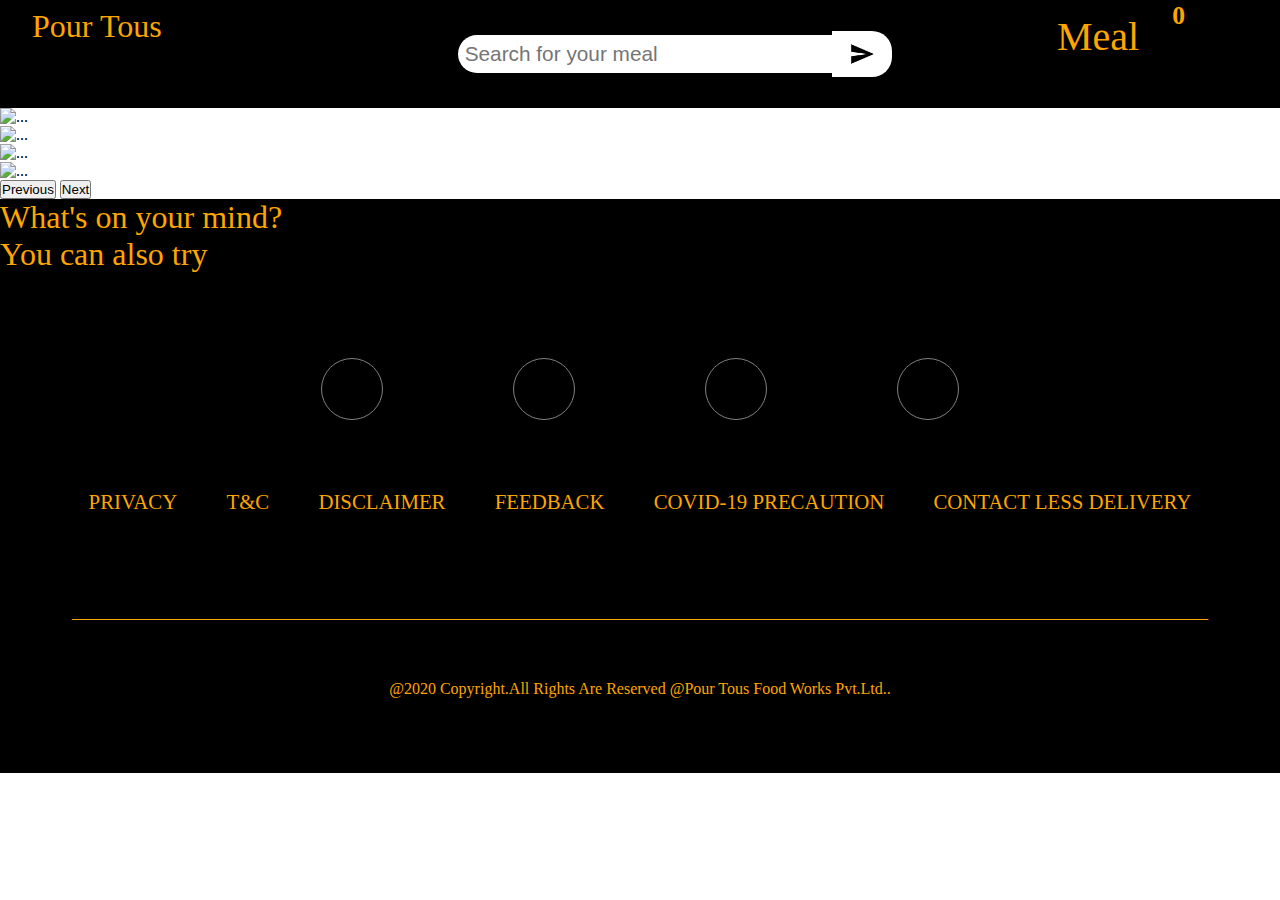
==== index.html @ 8576d662 "first commit" ====
<!DOCTYPE html>
<html lang="en">

<head>
    <meta charset="UTF-8">
    <meta name="viewport" content="width=device-width, initial-scale=1.0">
    <title>Meal-App</title>

    <Link rel="stylesheet" href="./style/index.css">
    </Link>

     <!-- bootstrap cdn -->
        <link href="https://cdn.jsdelivr.net/npm/bootstrap@5.3.2/dist/css/bootstrap.min.css" rel="stylesheet" integrity="sha384-T3c6CoIi6uLrA9TneNEoa7RxnatzjcDSCmG1MXxSR1GAsXEV/Dwwykc2MPK8M2HN" crossorigin="anonymous">
   
      
    <script src="https://kit.fontawesome.com/776f38ba77.js" crossorigin="anonymous"></script>
     <!-- jquery cdns -->
     <!-- <link rel="stylesheet" href="https://cdnjs.cloudflare.com/ajax/libs/OwlCarousel2/2.3.4/assets/owl.carousel.min.css" integrity="sha512-tS3S5qG0BlhnQROyJXvNjeEM4UpMXHrQfTGmbQ1gKmelCxlSEBUaxhRBj/EFTzpbP4RVSrpEikbmdJobCvhE3g==" crossorigin="anonymous" referrerpolicy="no-referrer" /> -->
     <!-- <link rel="stylesheet" href="https://cdnjs.cloudflare.com/ajax/libs/OwlCarousel2/2.3.4/assets/owl.theme.default.css" integrity="sha512-OTcub78R3msOCtY3Tc6FzeDJ8N9qvQn1Ph49ou13xgA9VsH9+LRxoFU6EqLhW4+PKRfU+/HReXmSZXHEkpYoOA==" crossorigin="anonymous" referrerpolicy="no-referrer" /> -->

     <link rel="stylesheet" href="https://cdnjs.cloudflare.com/ajax/libs/OwlCarousel2/2.3.4/assets/owl.carousel.min.css" integrity="sha512-tS3S5qG0BlhnQROyJXvNjeEM4UpMXHrQfTGmbQ1gKmelCxlSEBUaxhRBj/EFTzpbP4RVSrpEikbmdJobCvhE3g==" crossorigin="anonymous" referrerpolicy="no-referrer" />
     <link rel="stylesheet" href="https://cdnjs.cloudflare.com/ajax/libs/OwlCarousel2/2.3.4/assets/owl.theme.default.min.css" integrity="sha512-sMXtMNL1zRzolHYKEujM2AqCLUR9F2C4/05cdbxjjLSRvMQIciEPCQZo++nk7go3BtSuK9kfa/s+a4f4i5pLkw==" crossorigin="anonymous" referrerpolicy="no-referrer" />
     
    
    </head>

<body>
    
    <nav>
        <div class="nav-container">

            <div class="nav-left">
                <div class="nav-logo">
                   <a href="index.html"><i class="fa-solid fa-utensils"></i></a> 
                    <span>Pour Tous</span>
                </div>
            </div>
           

            <div class="nav-right">

                <div class="nav-input-container">
                    <input id="InputValue" type="text" placeholder="Search for your meal">
                   <button onclick="handleScearch()"><img src="[data-uri]"
                    height="30" width="30"/></button> 
                </div>
                
                <div class="nav-meal">
                <a href="./meal.html">Meal</a>
                </div>

                <div class="like-button">
                  <a href="./favourite.html" > <i class="fa-sharp fa-solid fa-heart"></i>
                    <span id="like-conunt">0</span></a>
                </div>
                
            </div>

        </div>
    
    </nav>

    <main>
    <div class="scrollbar-div">
        <div id="carouselExampleInterval" class="carousel slide" data-bs-ride="carousel">
            <div class="carousel-inner">
              <div class="carousel-item active" data-bs-interval="1000">
               <img style="object-fit: cover;height:500px;" src="https://redcliffelabs.com/myhealth/wp-content/uploads/2022/03/90.jpg" class="d-block w-100" alt="...">
                
              </div>
              <div class="carousel-item" data-bs-interval="1000">
             <img style="object-fit: cover;height:500px;" src="https://img.freepik.com/free-photo/vegetable-salad-with-dough-rounds_140725-2233.jpg?w=996&t=st=1694795924~exp=1694796524~hmac=44ed8d093f3c0f71ac51bbe345d837d291cd2d82dc2157c87316b6a7c39158df" class="d-block w-100" alt="...">
               
              </div>
              <div class="carousel-item"  data-bs-interval="1000">
                <img style="object-fit: cover;height:500px;" src="https://oregoncapitalchronicle.com/wp-content/uploads/2023/04/Alcohol-cocktail-Getty.jpg" class="d-block w-100" alt="...">
            </div>
            <div class="carousel-item"  data-bs-interval="1000" >
                <img style="object-fit: cover;height:500px;" src="https://img.freepik.com/premium-photo/photorealistic-delicious-braised-chicken-grill_351245-2191.jpg?w=2000" class="d-block w-100" alt="...">
            </div>
            </div>
            <button class="carousel-control-prev" type="button" data-bs-target="#carouselExampleInterval" data-bs-slide="prev">
              <span class="carousel-control-prev-icon" aria-hidden="true"></span>
              <span class="visually-hidden">Previous</span>
            </button>
            <button class="carousel-control-next" type="button" data-bs-target="#carouselExampleInterval" data-bs-slide="next">
              <span class="carousel-control-next-icon" aria-hidden="true"></span>
              <span class="visually-hidden">Next</span>
            </button>
          </div>    
    </div>   

    <!-- category section -->
    
    <div class="container-fluid py-1" style="background-color:black;">
         <h3 class="py-1" style="color:orange; font-size:2rem;font-weight:300;">What's on your mind?</h3>
        <div id="category" class="owl-carousel owl-theme">
       
        <!-- data is fetched from index.js -->

    </div>
<!-- for showing common data to Deliver Restaurants in India-->
    <div class="container-fluid py-1" style="background-color:black">
        <h3 class="py-1" style="color:orange; font-size:2rem;font-weight:300;">You can also try</h3>
        <div id="display_common_food">
         <!-- data is fetched from index.js -->

   </div>


</div>
    </main>

    <fotter>

     <div class="fotter-div">
      
      <div class="soical-icons-div">

        <div class="soical-icons">
            <i class="fa-brands fa-facebook-f"></i>
        </div>

        <div class="soical-icons">
            <i class="fa-brands fa-instagram"></i>
        </div>

        <div class="soical-icons">
            <i class="fa-brands fa-linkedin-in"></i>
        </div>

        <div class="soical-icons">
            <i class="fa-brands fa-youtube"></i>
        </div>

       </div>

     <div class="fotter-options">
      <span>PRIVACY</span>
      <span>T&C</span>
      <span>DISCLAIMER</span>
      <span>FEEDBACK</span>
      <span>COVID-19 PRECAUTION</span>
      <span>CONTACT LESS DELIVERY</span>
      </div>
     <div class="fotter-copyrighgt">
    <div class="fotter-copyrighgt-span">
        <span>______________________________________________________________________________________________________________________________________________</span>
    </div>
        <br>
        <div class="fotter-copyrighgt-span">
        <span>@2020 Copyright.All Rights Are Reserved @Pour Tous Food Works Pvt.Ltd.. </span>

        </div>
      

     </div>
    </fotter>

<!-- bootstrap cdn -->
<script src="https://cdn.jsdelivr.net/npm/bootstrap@5.3.2/dist/js/bootstrap.bundle.min.js" integrity="sha384-C6RzsynM9kWDrMNeT87bh95OGNyZPhcTNXj1NW7RuBCsyN/o0jlpcV8Qyq46cDfL" crossorigin="anonymous"></script>
<script src="https://cdn.jsdelivr.net/npm/@popperjs/core@2.11.8/dist/umd/popper.min.js" integrity="sha384-I7E8VVD/ismYTF4hNIPjVp/Zjvgyol6VFvRkX/vR+Vc4jQkC+hVqc2pM8ODewa9r" crossorigin="anonymous"></script>
<script src="https://cdn.jsdelivr.net/npm/bootstrap@5.3.2/dist/js/bootstrap.min.js" integrity="sha384-BBtl+eGJRgqQAUMxJ7pMwbEyER4l1g+O15P+16Ep7Q9Q+zqX6gSbd85u4mG4QzX+" crossorigin="anonymous"></script>


<!-- this script is for js -->

<script src="./js/index.js"></script>
<!-- jquery cdns -->
<script src="https://cdnjs.cloudflare.com/ajax/libs/jquery/3.7.1/jquery.min.js" integrity="sha512-v2CJ7UaYy4JwqLDIrZUI/4hqeoQieOmAZNXBeQyjo21dadnwR+8ZaIJVT8EE2iyI61OV8e6M8PP2/4hpQINQ/g==" crossorigin="anonymous" referrerpolicy="no-referrer"></script>
<script src="https://cdnjs.cloudflare.com/ajax/libs/OwlCarousel2/2.3.4/owl.carousel.min.js" integrity="sha512-bPs7Ae6pVvhOSiIcyUClR7/q2OAsRiovw4vAkX+zJbw3ShAeeqezq50RIIcIURq7Oa20rW2n2q+fyXBNcU9lrw==" crossorigin="anonymous" referrerpolicy="no-referrer"></script>

<script src="./js/owl.js"></script>

</body>

</html>


<!-- 
echo "# MealApp" >> README.md
git init
git add README.md
git commit -m "first commit"
git branch -M main
git remote add origin https://github.com/Mansi523/MealApp.git
git push -u origin main -->
---- style/index.css ----
*{
   margin:0;
   padding:0;   
}
body{
    height:100vh;
}
nav{
 
    display:flex;
    flex-direction:row;  
    width:100%;  
    height:12vh;
    /* margin-top:-8px; */
    background-color:black;
   
}

.nav-container{
    display:flex;
    flex-direction:row;
    justify-content:space-between;
    width:100%;
    /* position:fixed; */
}
.nav-logo i{
   margin:6px;
    color:orange;
    font-size:40px;
    padding:10px;
}
.nav-logo span{
    font-size:2rem;
    color:orange;
}

.nav-right{
    width:70%;
    display:flex;
    justify-content:space-around;
}
.nav-input-container{
    display:flex;
    justify-content:center;
    align-items:center;
    color:orange;
}

.nav-input-container input{
    padding:7px;
    width:360px;
    border:none;
    border-radius:20px 0px 0px 20px;
    align-items: center;
    font-size:1.3rem;
    color:orange;
}

.nav-input-container input:hover{
    box-shadow: 0 0 10px inset orange;
}
 
.nav-input-container input:focus{
    outline:none;
}
.nav-input-container button{
    background-color:white;
     height:46px;
     width:60px;
     padding:8px;
     color:orange;
     margin-right:10px;
     border:none;
     outline:none;
     border-radius:0px 20px 20px 0px;
}

.nav-meal{
    position: relative;
}
.nav-meal a{
    color:orange;
   font-size:2.5rem;
   text-decoration:none;
   padding:8px;
   position: absolute;
   top:5px;
  
}


.like-button i{
    color:orangered;
    font-size:50px;
    padding:5px;
    margin-top:10px;
    position:relative;
}

.like-button span{
   position:absolute;
   color:orange;
   font-size:1.6rem;
   top:1px;
   right:95px;
   z-index:1;
   font-weight:700;
}

.slider-container {
    overflow: hidden;
    width: 100%;
    position: relative;
}

.slider {
    display: flex;
    transition: transform 0.5s ease-in-out;
}

.slider img {
    width: 100%;
    height: auto;
}

.prev-button,
.next-button {
    background-color: #007bff;
    color: #fff;
    padding: 10px 20px;
    border: none;
    cursor: pointer;
}

.prev-button {
    position: absolute;
    left: 10px;
}

.next-button {
    position: absolute;
    right: 10px;
}

.main-div{
    width:100%;
    /* height:600px; */
    margin-top:-5px;
}

.fotter-div{
    /* background-image:url("https://www.google.com/url?sa=i&url=https%3A%2F%2Fin.pinterest.com%2Fpin%2Fcartoon-black-food-poster-background--712131759821730202%2F&psig=AOvVaw39cHAFquLs-Hmtd_kjeXSC&ust=1694613718606000&source=images&cd=vfe&opi=89978449&ved=0CBAQjRxqFwoTCMixk-_FpoEDFQAAAAAdAAAAABAZ"); */
    height:500px;
    width:100%;
    background-color:black;
    display:flex;
    flex-direction:column;
    justify-content:center;
    align-items:center;
    
}
.soical-icons-div{
 display:flex;
 flex-direction:row; 
 justify-content:space-around;
 /* border:1px solid red; */
 width:60%;
 margin-top:50px;
 margin-bottom:70px;
 cursor:pointer;
}
.soical-icons{
    border:1px solid grey;
    height:60px;
    width:60px;
    display:flex;
    flex-direction:row;
    border-radius:50%; 
}
.soical-icons:hover{
    box-shadow: 5px 5px 10px orange;
}
.soical-icons i{
    color:orange;
    margin:auto;
}
.fotter-options{
    color:orange;
    display:flex;
    justify-content:space-around;
    width:90%;
    font-size:1.3rem;
    margin-bottom:90px;
}

.fotter-copyrighgt-span{
    margin-bottom:40px;
    color:orange;
    display:flex;
    flex-direction:column;
    justify-content:center;
    align-items:center;
}
#category{
    display:flex;
    justify-content:space-between;
    align-items:center;
}
.item{
    height:200px;
    width:200px;
    border-radius:50%;

}
.item img{
    height:100%;
    width:100%;
}


#display_common_food{
    display:flex;
    justify-content:space-between;
    align-items:center;
    flex-wrap:wrap;
}
.container-main-meals{
    height:400px;
    width:350px;
    /* border:2px solid white;*/
    margin:20px;
    border-radius:30px;
    background-color:orange;
    position:relative;
    transition: transform 0.3s ease, box-shadow 0.3s ease; /* Add transitions for smooth effect */
    cursor: pointer;
}
.container-main-meals:hover{
    transform: scale(0.9); /* Zoom out to 90% of the original size */
  box-shadow: 0 0 20px black;
}
.container-main-meals img{
    height:300px;
    width:355px;
    padding:20px;
    border-radius:10%;
    transition: all 0.5s ease;
    
}
.container-main-meals-all{
    height:80px;
    width:100%;
    display:flex;
    justify-content:space-around;
}
.container-meals-left{
    width:80%;
    margin-left:40px;
    color:white;
    font-size:1rem;
    font-weight:500;
}

.container-meals-right{
    width:50%;
    margin-left:150px;
    /* margin-top:20px; */
    display:flex;
    flex-direction:column;
    margin-top:-20px;
    color:white;
    font-weight:5rem;
}
.container-meals-right i{
    font-size:40px;
    color:orangered;
}
.container-meals-right span{
    font-size:1.3rem;
    color:white;
}
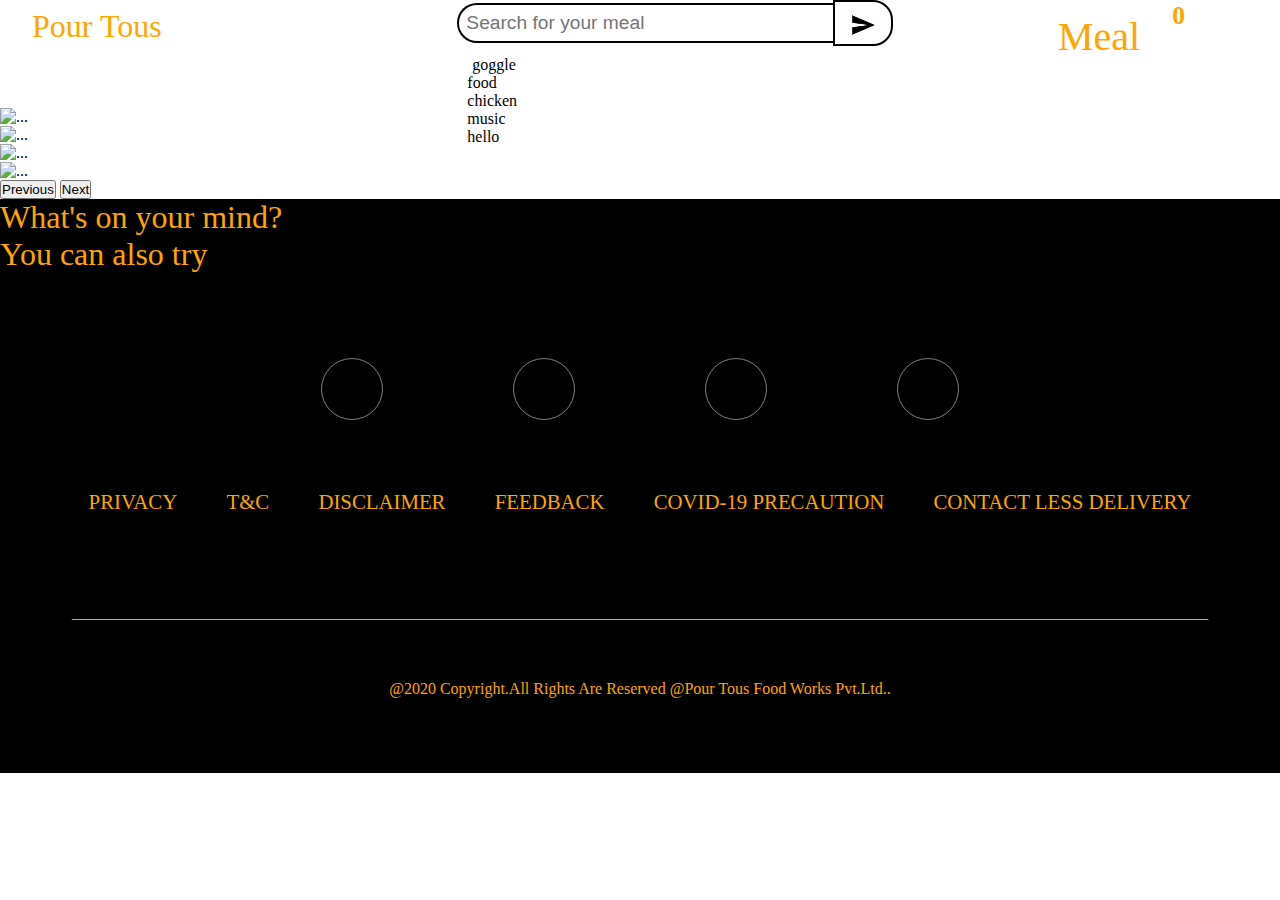
==== commit 9c108314: "added js file" ====
--- a/index.html
+++ b/index.html
@@ -22,7 +22,7 @@
      <link rel="stylesheet" href="https://cdnjs.cloudflare.com/ajax/libs/OwlCarousel2/2.3.4/assets/owl.theme.default.min.css" integrity="sha512-sMXtMNL1zRzolHYKEujM2AqCLUR9F2C4/05cdbxjjLSRvMQIciEPCQZo++nk7go3BtSuK9kfa/s+a4f4i5pLkw==" crossorigin="anonymous" referrerpolicy="no-referrer" />
      
     
-    </head>
+</head>
 
 <body>
     
@@ -38,12 +38,23 @@
            
 
             <div class="nav-right">
-
+                 <div class="parent-div-input mt-3">
                 <div class="nav-input-container">
                     <input id="InputValue" type="text" placeholder="Search for your meal">
                    <button onclick="handleScearch()"><img src="[data-uri]"
                     height="30" width="30"/></button> 
                 </div>
+                <div id="suggestion">
+                    <ul>
+                        <li><i class="fa-regular fa-clock"></i><span>goggle</span></li>
+                        <li>food</li>
+                        <li>chicken</li>
+                        <li>music</li>
+                        <li>hello</li>
+                    </ul>
+                </div>
+                
+            </div>
                 
                 <div class="nav-meal">
                 <a href="./meal.html">Meal</a>
@@ -61,8 +72,8 @@
     </nav>
 
     <main>
-    <div class="scrollbar-div">
-        <div id="carouselExampleInterval" class="carousel slide" data-bs-ride="carousel">
+    <div class="scrollbar-div" style="z-index:-1;">
+        <div style="z-index:-1" id="carouselExampleInterval" class="carousel slide" data-bs-ride="carousel">
             <div class="carousel-inner">
               <div class="carousel-item active" data-bs-interval="1000">
                <img style="object-fit: cover;height:500px;" src="https://redcliffelabs.com/myhealth/wp-content/uploads/2022/03/90.jpg" class="d-block w-100" alt="...">
--- a/style/index.css
+++ b/style/index.css
@@ -12,7 +12,7 @@
     width:100%;  
     height:12vh;
     /* margin-top:-8px; */
-    background-color:black;
+    background-color:white;
    
 }
 
@@ -52,8 +52,10 @@
     border:none;
     border-radius:20px 0px 0px 20px;
     align-items: center;
-    font-size:1.3rem;
-    color:orange;
+    font-size:1.2rem;
+    color:orange;
+    border:2px solid black;
+    border-right:none;
 }
 
 .nav-input-container input:hover{
@@ -64,6 +66,7 @@
     outline:none;
 }
 .nav-input-container button{
+   
     background-color:white;
      height:46px;
      width:60px;
@@ -73,8 +76,27 @@
      border:none;
      outline:none;
      border-radius:0px 20px 20px 0px;
-}
-
+     border:2px solid black;
+}
+.parent-div-input{
+    position: relative;
+}
+#suggestion{
+  background-color:white;
+   z-index:99;
+   padding:10px;
+}
+#suggestion ul{
+    list-style-type:none;
+    padding:0;
+    margin:0;
+}
+#suggestion ul li{
+
+}
+#suggestion ul li span{
+    margin:0 5px 0 5px;
+}
 .nav-meal{
     position: relative;
 }
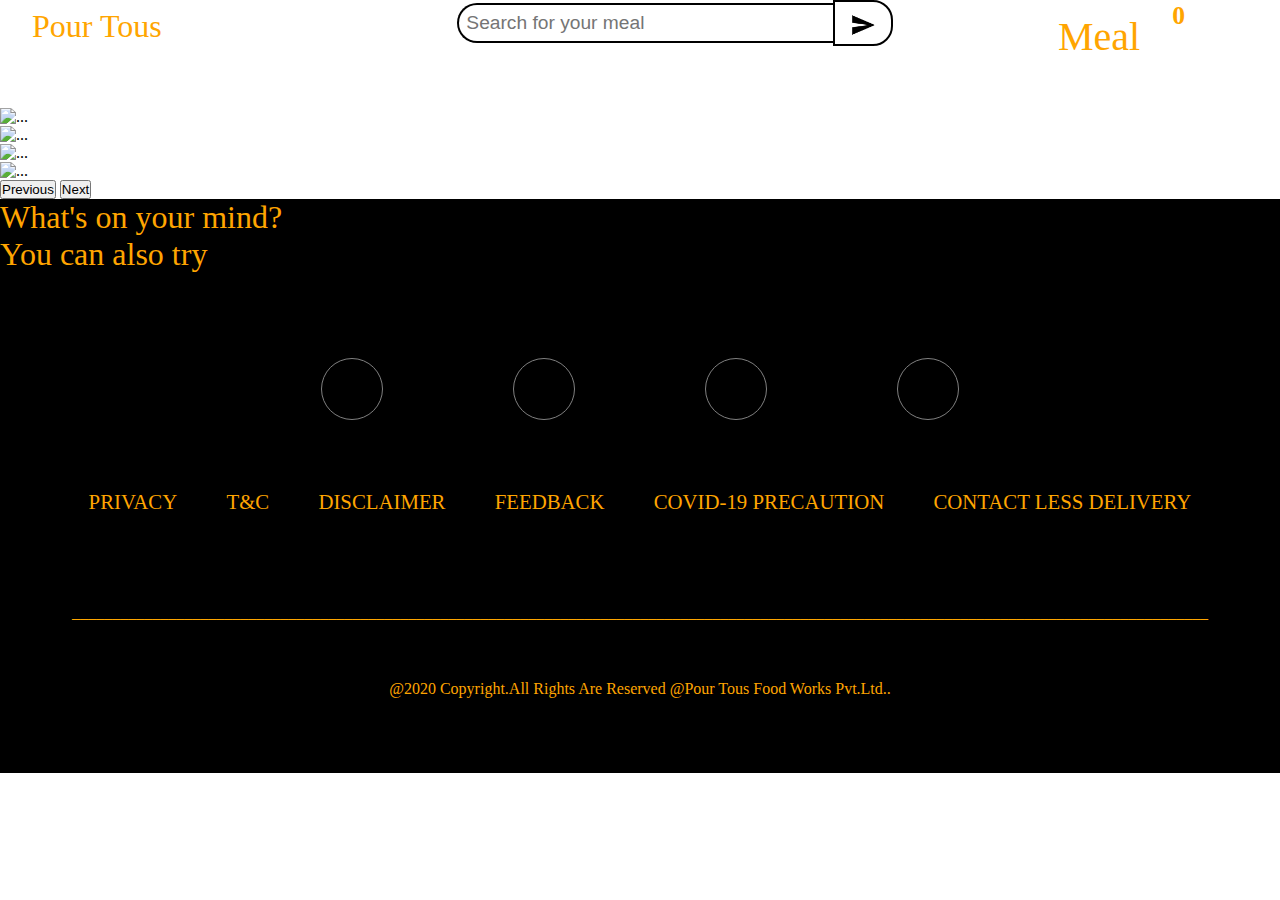
==== commit ef73003e: "added search bar features just like goggle" ====
--- a/index.html
+++ b/index.html
@@ -41,16 +41,12 @@
                  <div class="parent-div-input mt-3">
                 <div class="nav-input-container">
                     <input id="InputValue" type="text" placeholder="Search for your meal">
-                   <button onclick="handleScearch()"><img src="[data-uri]"
+                   <button id="btnsearch" onclick="handleScearch()"><img src="[data-uri]"
                     height="30" width="30"/></button> 
                 </div>
                 <div id="suggestion">
-                    <ul>
-                        <li><i class="fa-regular fa-clock"></i><span>goggle</span></li>
-                        <li>food</li>
-                        <li>chicken</li>
-                        <li>music</li>
-                        <li>hello</li>
+                    <ul id="display_suggestion">
+                                           <!-- data is fetched from index.js -->
                     </ul>
                 </div>
                 
--- a/style/index.css
+++ b/style/index.css
@@ -58,10 +58,10 @@
     border-right:none;
 }
 
-.nav-input-container input:hover{
+/* .nav-input-container input:hover{
     box-shadow: 0 0 10px inset orange;
 }
- 
+  */
 .nav-input-container input:focus{
     outline:none;
 }
@@ -85,6 +85,11 @@
   background-color:white;
    z-index:99;
    padding:10px;
+   border-radius:0 0 20px 20px;
+   width:420px;
+   display:none;
+   max-height:300px;
+   overflow:hidden;
 }
 #suggestion ul{
     list-style-type:none;
@@ -92,10 +97,14 @@
     margin:0;
 }
 #suggestion ul li{
+margin:0 5px 2px 5px;
+cursor:pointer;
 
 }
 #suggestion ul li span{
     margin:0 5px 0 5px;
+    padding:6px;
+    /* font-size:1rem; */
 }
 .nav-meal{
     position: relative;
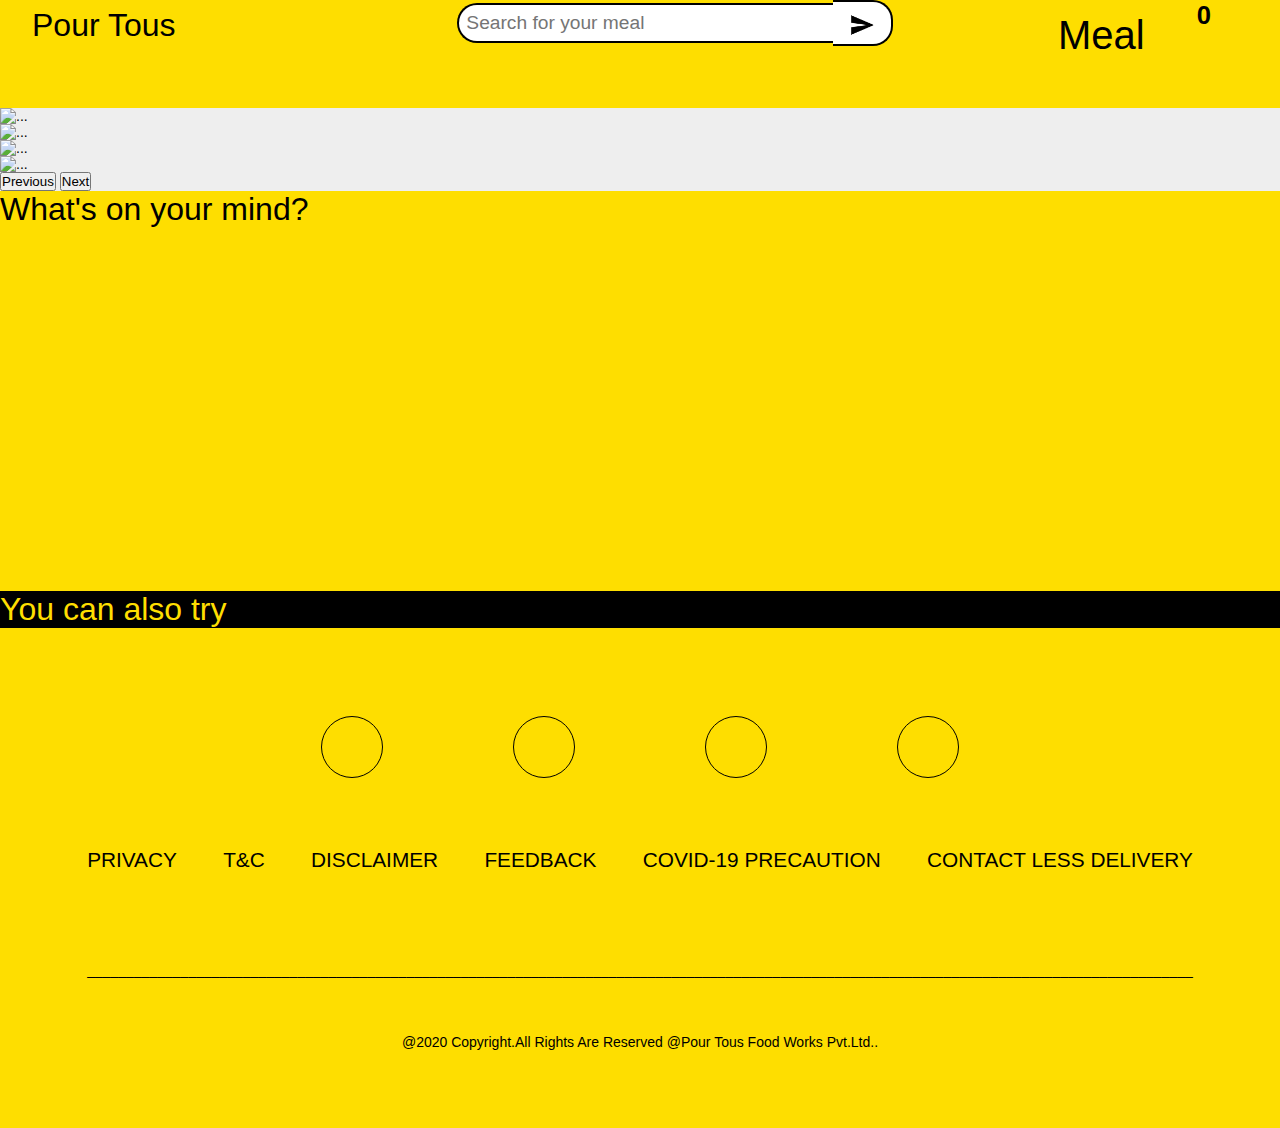
==== commit a76e9e35: "made some changes in the css of index,favourite and meal page." ====
--- a/index.html
+++ b/index.html
@@ -8,7 +8,11 @@
 
     <Link rel="stylesheet" href="./style/index.css">
     </Link>
-
+     <link rel="stylesheet" href="./style/slider.css"></link>
+     <link
+      rel="stylesheet"
+      href="https://cdn.jsdelivr.net/npm/swiper@10/swiper-bundle.min.css"
+    />
      <!-- bootstrap cdn -->
         <link href="https://cdn.jsdelivr.net/npm/bootstrap@5.3.2/dist/css/bootstrap.min.css" rel="stylesheet" integrity="sha384-T3c6CoIi6uLrA9TneNEoa7RxnatzjcDSCmG1MXxSR1GAsXEV/Dwwykc2MPK8M2HN" crossorigin="anonymous">
    
@@ -40,6 +44,7 @@
             <div class="nav-right">
                  <div class="parent-div-input mt-3">
                 <div class="nav-input-container">
+                    
                     <input id="InputValue" type="text" placeholder="Search for your meal">
                    <button id="btnsearch" onclick="handleScearch()"><img src="[data-uri]"
                     height="30" width="30"/></button> 
@@ -99,16 +104,17 @@
 
     <!-- category section -->
     
-    <div class="container-fluid py-1" style="background-color:black;">
-         <h3 class="py-1" style="color:orange; font-size:2rem;font-weight:300;">What's on your mind?</h3>
+    <div class="container-fluid py-4" style="background-color:#FEDE00; height:400px;">
+         <h3 class="py-2" style="color:black; font-size:2rem;font-weight:400;">What's on your mind?</h3>
         <div id="category" class="owl-carousel owl-theme">
        
         <!-- data is fetched from index.js -->
 
     </div>
+    </div>
 <!-- for showing common data to Deliver Restaurants in India-->
     <div class="container-fluid py-1" style="background-color:black">
-        <h3 class="py-1" style="color:orange; font-size:2rem;font-weight:300;">You can also try</h3>
+        <h3 class="py-1" style="color:#FEDE00; font-size:2rem;font-weight:400;">You can also try</h3>
         <div id="display_common_food">
          <!-- data is fetched from index.js -->
 
@@ -178,7 +184,21 @@
 <script src="https://cdnjs.cloudflare.com/ajax/libs/OwlCarousel2/2.3.4/owl.carousel.min.js" integrity="sha512-bPs7Ae6pVvhOSiIcyUClR7/q2OAsRiovw4vAkX+zJbw3ShAeeqezq50RIIcIURq7Oa20rW2n2q+fyXBNcU9lrw==" crossorigin="anonymous" referrerpolicy="no-referrer"></script>
 
 <script src="./js/owl.js"></script>
-
+<!-- Swiper JS -->
+<script src="https://cdn.jsdelivr.net/npm/swiper@10/swiper-bundle.min.js"></script>
+
+<!-- Initialize Swiper -->
+<script>
+  var swiper = new Swiper(".mySwiper", {
+    slidesPerView: 4,
+    spaceBetween: 30,
+    centeredSlides: true,
+    pagination: {
+      el: ".swiper-pagination",
+      clickable: true
+    }
+  });
+</script>
 </body>
 
 </html>
--- a/style/index.css
+++ b/style/index.css
@@ -12,8 +12,8 @@
     width:100%;  
     height:12vh;
     /* margin-top:-8px; */
-    background-color:white;
-   
+    /* background-color:rgb(14 27 77); */
+    background-color:#FEDE00;
 }
 
 .nav-container{
@@ -25,13 +25,13 @@
 }
 .nav-logo i{
    margin:6px;
-    color:orange;
+    color:black;
     font-size:40px;
     padding:10px;
 }
 .nav-logo span{
     font-size:2rem;
-    color:orange;
+    color: black;
 }
 
 .nav-right{
@@ -43,7 +43,7 @@
     display:flex;
     justify-content:center;
     align-items:center;
-    color:orange;
+    color: black;
 }
 
 .nav-input-container input{
@@ -53,15 +53,13 @@
     border-radius:20px 0px 0px 20px;
     align-items: center;
     font-size:1.2rem;
-    color:orange;
+    color: black;
     border:2px solid black;
     border-right:none;
-}
-
-/* .nav-input-container input:hover{
-    box-shadow: 0 0 10px inset orange;
-}
-  */
+   
+}
+
+
 .nav-input-container input:focus{
     outline:none;
 }
@@ -71,12 +69,13 @@
      height:46px;
      width:60px;
      padding:8px;
-     color:orange;
+     color: black;
      margin-right:10px;
      border:none;
      outline:none;
      border-radius:0px 20px 20px 0px;
      border:2px solid black;
+     border-left:none;
 }
 .parent-div-input{
     position: relative;
@@ -110,7 +109,7 @@
     position: relative;
 }
 .nav-meal a{
-    color:orange;
+    color: black;
    font-size:2.5rem;
    text-decoration:none;
    padding:8px;
@@ -130,7 +129,7 @@
 
 .like-button span{
    position:absolute;
-   color:orange;
+   color:black;
    font-size:1.6rem;
    top:1px;
    right:95px;
@@ -183,7 +182,7 @@
     /* background-image:url("https://www.google.com/url?sa=i&url=https%3A%2F%2Fin.pinterest.com%2Fpin%2Fcartoon-black-food-poster-background--712131759821730202%2F&psig=AOvVaw39cHAFquLs-Hmtd_kjeXSC&ust=1694613718606000&source=images&cd=vfe&opi=89978449&ved=0CBAQjRxqFwoTCMixk-_FpoEDFQAAAAAdAAAAABAZ"); */
     height:500px;
     width:100%;
-    background-color:black;
+    background-color:#FEDE00;
     display:flex;
     flex-direction:column;
     justify-content:center;
@@ -201,7 +200,7 @@
  cursor:pointer;
 }
 .soical-icons{
-    border:1px solid grey;
+    border:1px solid black;
     height:60px;
     width:60px;
     display:flex;
@@ -209,14 +208,14 @@
     border-radius:50%; 
 }
 .soical-icons:hover{
-    box-shadow: 5px 5px 10px orange;
+    box-shadow: 5px 5px 10px black;
 }
 .soical-icons i{
-    color:orange;
+    color:black;
     margin:auto;
 }
 .fotter-options{
-    color:orange;
+    color:black;
     display:flex;
     justify-content:space-around;
     width:90%;
@@ -226,7 +225,7 @@
 
 .fotter-copyrighgt-span{
     margin-bottom:40px;
-    color:orange;
+    color:black;
     display:flex;
     flex-direction:column;
     justify-content:center;
@@ -240,14 +239,12 @@
 .item{
     height:200px;
     width:200px;
-    border-radius:50%;
-
 }
 .item img{
     height:100%;
     width:100%;
-}
-
+    border-radius:50%;
+}
 
 #display_common_food{
     display:flex;
@@ -261,7 +258,7 @@
     /* border:2px solid white;*/
     margin:20px;
     border-radius:30px;
-    background-color:orange;
+    background-color:#FEDE00;
     position:relative;
     transition: transform 0.3s ease, box-shadow 0.3s ease; /* Add transitions for smooth effect */
     cursor: pointer;
@@ -287,7 +284,7 @@
 .container-meals-left{
     width:80%;
     margin-left:40px;
-    color:white;
+    color:black;
     font-size:1rem;
     font-weight:500;
 }
@@ -299,7 +296,7 @@
     display:flex;
     flex-direction:column;
     margin-top:-20px;
-    color:white;
+    color:black;
     font-weight:5rem;
 }
 .container-meals-right i{
@@ -308,5 +305,172 @@
 }
 .container-meals-right span{
     font-size:1.3rem;
-    color:white;
+    color:black;
+}
+
+/* media queries for different devices */
+
+@media screen and (max-width:2603px) {
+    .like-button span{
+       left:91%; 
+    } 
+}
+
+@media screen and (max-width:2400px) {
+
+    .like-button span{
+       left:91%;
+    } 
+
+} 
+
+@media screen and (max-width:2200px) {
+
+    .like-button span{
+       left:91.5%;
+    } 
+
+}
+
+
+@media screen and (max-width:2120px) {
+
+    .like-button span{
+       left:91.5%;
+      
+    } 
+
+}
+
+@media screen and (max-width:2030px) {
+
+ 
+    .like-button span{
+     
+       left:91.7%;
+       
+    } 
+
+}
+
+@media screen and (max-width:1800px) {
+
+    
+    .like-button span{
+       left:92%;
+    } 
+
+}
+@media screen and (max-width:1600px) {
+
+    
+    .like-button span{
+       left:92.5%;
+    } 
+
+}
+
+@media screen and (max-width:1450px) { 
+    .like-button span{
+       left:93%;
+    } 
+
+}
+
+@media screen and (max-width:1300px) {
+    .like-button span{
+       left:93.5%;
+    } 
+
+}
+
+@media screen and (max-width:1180px) {
+  
+    .nav-right{
+        width:80%;
+    }
+   
+}
+
+@media screen and (max-width:1046px) {
+    .nav-logo span{
+      font-size:1.5rem;  
+    }
+    .nav-right{
+        width:80%;
+    }
+    .nav-input-container input{
+      width:300px;  
+    } 
+}
+
+
+
+@media screen and (max-width:910px) {
+  .nav-left{
+    width:20%;
+  }
+  .nav-logo i{
+    font-size:30px;
+    padding:5px;
+    margin:2px;
+  }
+  .nav-logo span{
+    font-size:1.3rem;  
+  }
+  .nav-right{
+    width:80%;
+  }
+ 
+
+}
+
+@media screen and (max-width:900px) {
+    .nav-meal a{
+        font-size:2rem;
+        padding:5px;
+    }
+    .like-button i{
+        font-size:40px;
+    }
+}
+
+@media screen and (max-width:830px) {
+    .nav-input-container input{
+        width:250px;  
+      } 
+    .nav-meal a{
+        font-size:2rem;
+        padding:5px;
+    }
+   
+}
+
+@media screen and (max-width:739px) {
+    nav{
+        height:7vh;
+    }
+    .nav-right{
+        width:80%;
+    }
+    .nav-meal a{
+        font-size:1.5rem;
+        padding:3px;
+    }
+    .like-button i{
+        font-size:30px;
+        padding:2px;
+    }
+    .like-button span{
+       font-size:1rem; 
+    }
+  .fotter-options{
+    flex-direction: column;
+  }
+}
+
+@media screen and (max-width:400px) {
+   #display_common_food{
+    margin-left:10px;
+   } 
 }--- a/style/slider.css
+++ b/style/slider.css
@@ -0,0 +1,36 @@
+
+    body {
+      position: relative;
+      height: 100%;
+    }
+
+    body {
+      background: #eee;
+      font-family: Helvetica Neue, Helvetica, Arial, sans-serif;
+      font-size: 14px;
+      color: #000;
+      margin: 0;
+      padding: 0;
+    }
+
+    .swiper {
+      width: 100%;
+      height: 100%;
+    }
+
+    .swiper-slide {
+      text-align: center;
+      font-size: 18px;
+      background: #fff;
+      display: flex;
+      justify-content: center;
+      align-items: center;
+    }
+
+    .swiper-slide img {
+      display: block;
+      width: 100%;
+      height: 100%;
+      object-fit: cover;
+    }
+  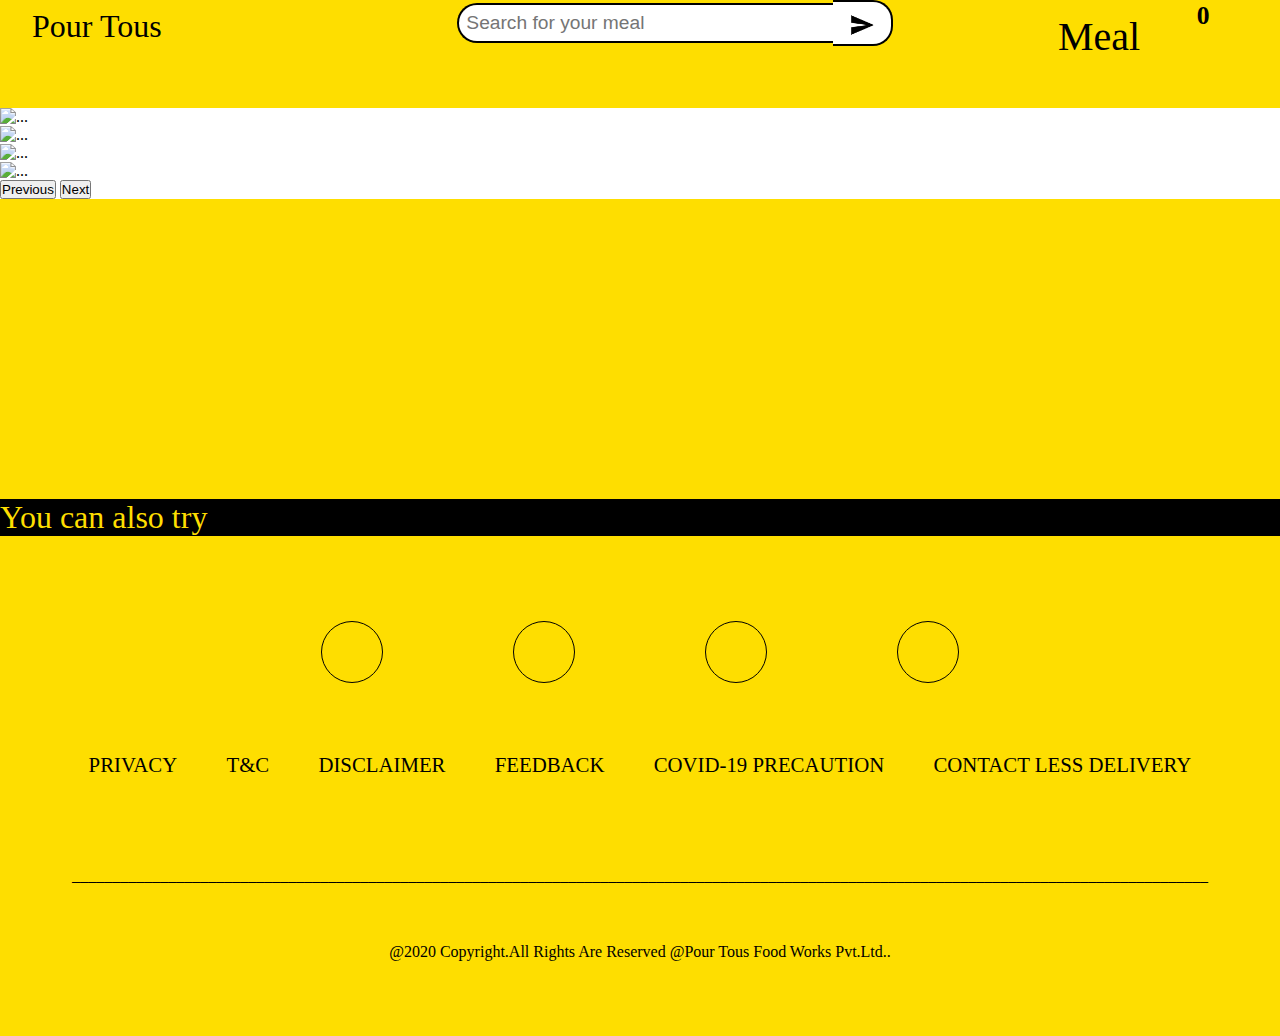
==== commit 5adbe2fd: "last commit" ====
--- a/index.html
+++ b/index.html
@@ -9,10 +9,7 @@
     <Link rel="stylesheet" href="./style/index.css">
     </Link>
      <link rel="stylesheet" href="./style/slider.css"></link>
-     <link
-      rel="stylesheet"
-      href="https://cdn.jsdelivr.net/npm/swiper@10/swiper-bundle.min.css"
-    />
+    
      <!-- bootstrap cdn -->
         <link href="https://cdn.jsdelivr.net/npm/bootstrap@5.3.2/dist/css/bootstrap.min.css" rel="stylesheet" integrity="sha384-T3c6CoIi6uLrA9TneNEoa7RxnatzjcDSCmG1MXxSR1GAsXEV/Dwwykc2MPK8M2HN" crossorigin="anonymous">
    
@@ -22,9 +19,7 @@
      <!-- <link rel="stylesheet" href="https://cdnjs.cloudflare.com/ajax/libs/OwlCarousel2/2.3.4/assets/owl.carousel.min.css" integrity="sha512-tS3S5qG0BlhnQROyJXvNjeEM4UpMXHrQfTGmbQ1gKmelCxlSEBUaxhRBj/EFTzpbP4RVSrpEikbmdJobCvhE3g==" crossorigin="anonymous" referrerpolicy="no-referrer" /> -->
      <!-- <link rel="stylesheet" href="https://cdnjs.cloudflare.com/ajax/libs/OwlCarousel2/2.3.4/assets/owl.theme.default.css" integrity="sha512-OTcub78R3msOCtY3Tc6FzeDJ8N9qvQn1Ph49ou13xgA9VsH9+LRxoFU6EqLhW4+PKRfU+/HReXmSZXHEkpYoOA==" crossorigin="anonymous" referrerpolicy="no-referrer" /> -->
 
-     <link rel="stylesheet" href="https://cdnjs.cloudflare.com/ajax/libs/OwlCarousel2/2.3.4/assets/owl.carousel.min.css" integrity="sha512-tS3S5qG0BlhnQROyJXvNjeEM4UpMXHrQfTGmbQ1gKmelCxlSEBUaxhRBj/EFTzpbP4RVSrpEikbmdJobCvhE3g==" crossorigin="anonymous" referrerpolicy="no-referrer" />
-     <link rel="stylesheet" href="https://cdnjs.cloudflare.com/ajax/libs/OwlCarousel2/2.3.4/assets/owl.theme.default.min.css" integrity="sha512-sMXtMNL1zRzolHYKEujM2AqCLUR9F2C4/05cdbxjjLSRvMQIciEPCQZo++nk7go3BtSuK9kfa/s+a4f4i5pLkw==" crossorigin="anonymous" referrerpolicy="no-referrer" />
-     
+     <link rel="stylesheet" href="https://cdn.jsdelivr.net/npm/swiper@10/swiper-bundle.min.css" />
     
 </head>
 
@@ -33,10 +28,10 @@
     <nav>
         <div class="nav-container">
 
-            <div class="nav-left">
+            <div class="nav-left d-block">
                 <div class="nav-logo">
                    <a href="index.html"><i class="fa-solid fa-utensils"></i></a> 
-                    <span>Pour Tous</span>
+                    <span id="pour-tous">Pour Tous</span>
                 </div>
             </div>
            
@@ -103,15 +98,24 @@
     </div>   
 
     <!-- category section -->
-    
-    <div class="container-fluid py-4" style="background-color:#FEDE00; height:400px;">
-         <h3 class="py-2" style="color:black; font-size:2rem;font-weight:400;">What's on your mind?</h3>
-        <div id="category" class="owl-carousel owl-theme">
-       
-        <!-- data is fetched from index.js -->
-
-    </div>
-    </div>
+
+    <section class="slider_container pt-3" style="background-color:#FEDE00; height:300px;">
+        <div class="container">
+        
+            <div class="card_slider swiper">
+                <div class="swiper-wrapper" id="category">
+
+                </div>
+                <div class="swiper-button-next"></div>
+                <div class="swiper-button-prev"></div>
+                <div class="swiper-pagination"></div>
+            </div>
+        </div>
+        
+        </section>
+
+
+
 <!-- for showing common data to Deliver Restaurants in India-->
     <div class="container-fluid py-1" style="background-color:black">
         <h3 class="py-1" style="color:#FEDE00; font-size:2rem;font-weight:400;">You can also try</h3>
@@ -168,6 +172,7 @@
       
 
      </div>
+     </div>
     </fotter>
 
 <!-- bootstrap cdn -->
@@ -188,16 +193,41 @@
 <script src="https://cdn.jsdelivr.net/npm/swiper@10/swiper-bundle.min.js"></script>
 
 <!-- Initialize Swiper -->
-<script>
-  var swiper = new Swiper(".mySwiper", {
-    slidesPerView: 4,
-    spaceBetween: 30,
-    centeredSlides: true,
-    pagination: {
-      el: ".swiper-pagination",
-      clickable: true
-    }
-  });
+<script type="text/javascript">
+    var swiper = new Swiper(".card_slider", {
+slidesPerView: 3,
+spaceBetween: 70,
+loop:true,
+pagination: {
+el: ".swiper-pagination",
+clickable: true,
+},
+autoplay: {
+delay: 2500,
+disableOnInteraction: false,
+},
+navigation: {
+nextEl: ".swiper-button-next",
+prevEl: ".swiper-button-prev",
+},  breakpoints: {
+320: {
+  slidesPerView: 1,
+ 
+},
+480: {
+  slidesPerView: 2,
+ 
+},
+768: {
+  slidesPerView: 3,
+
+},
+1200: {
+  slidesPerView: 4,
+
+},
+},
+});
 </script>
 </body>
 
--- a/style/index.css
+++ b/style/index.css
@@ -187,7 +187,7 @@
     flex-direction:column;
     justify-content:center;
     align-items:center;
-    
+    overflow: hidden; 
 }
 .soical-icons-div{
  display:flex;
@@ -404,7 +404,18 @@
     } 
 }
 
-
+@media screen and (max-width:982px){
+    .soical-icons-div{
+        width:50%;
+    }
+     .fotter-options{
+        width:70%;
+        font-size:1rem;
+
+     }
+
+}
+  
 
 @media screen and (max-width:910px) {
   .nav-left{
@@ -446,10 +457,22 @@
    
 }
 
+@media screen and (max-width:857px) {
+    .fotter-options{
+        width:60%;
+        flex-direction:column;
+        text-align:center;
+    }
+    .soical-icons-div{
+        margin-top:200px;
+    }
+}
+
+
+
+
 @media screen and (max-width:739px) {
-    nav{
-        height:7vh;
-    }
+   
     .nav-right{
         width:80%;
     }
@@ -469,8 +492,181 @@
   }
 }
 
-@media screen and (max-width:400px) {
-   #display_common_food{
-    margin-left:10px;
+
+
+@media screen and (max-width:672px) {
+  .nav-right{
+    width:70%;
+  }
+  .nav-meal a{
+    font-size:1.2rem;
+    padding:3px;
+    margin-left: -23px;
+
+}
+.nav-input-container input{
+    font-size:1rem;
+    padding:7px;
+    width:231px;
+}
+.nav-input-container button{
+    padding:7px;
+    height:41.5px;
+}
+.like-button i{
+    font-size:25px;
+    padding:2px;
+}
+.like-button span{
+  left:95%;
+  margin-left:10px;
+}
+.nav-left{
+    width:30%;
+}
+  
+}
+
+@media screen and (max-width:641px){
+    .nav-input-container button{
+        height:41.5px !important;
+    }  
+}
+
+
+@media screen and (max-width:569px) {
+
+    .nav-input-container input{
+        font-size:1rem;
+        padding:5px;
+        width:200px;
+    }
+    .nav-input-container button{
+        padding:6px;
+        height: 37.5px;
+        width:40px;
+    }
+    .nav-input-container img{
+        height: 20px;
+        width:20px;
+    }
+    .like-button span{
+        left:93.5%;
+        margin-left:10px;
+      }
+}
+
+@media screen and (max-width:568px){
+    .nav-input-container button{
+        padding:6px !important;
+        height:37.5px !important;
+   
+    }
+    .nav-input-container img{
+        height:15px;
+        width:20px;
+    }
+}
+
+
+  
+@media screen and (max-width:583px) {
+   .soical-icons-div{
+    width:80%;
    } 
+ }
+
+ @media screen and (max-width:497px) {
+    .nav-input-container input{
+        font-size:1rem;
+        padding:5px;
+        width:170px;
+    }
+  }
+ 
+@media screen and (max-width:457px) {
+    .nav-left{
+        width:35%;
+      }
+      .nav-input-container input{
+        width:120px;
+      } 
+}
+
+ @media screen and (max-width:423px) {
+    .soical-icons-div{
+     width:80%;
+    } 
+    .container-main-meals{
+        width:320px;
+    }
+    .container-main-meals img{
+        width:320px;
+    }
+    .container-meals-left{
+        width:70%;
+        font-size:0.6rem;
+    }
+    .container-meals-right{
+        width:40%;
+    }
+    .container-meals-right i{
+        font-size:30px;
+    }
+    .container-meals-right span{
+        font-size:1rem;
+    }
+  }
+
+  @media screen and (max-width:400px){
+    #pour-tous{
+        display:none !important;
+    }
+    .nav-right{
+        width:85%;
+    }
+    .nav-left{
+        width:10%;
+    }
+    .like-button span{
+       left:90%;
+    }
+ 
+  }
+
+  @media screen and (max-width:397px){
+
+    .container-main-meals{
+        height:350px;
+        width:280px;
+    }
+
+    .container-main-meals img{
+        width:280px;
+        height:250px;
+    }
+    .container-meals-left{
+        width:60%;
+        font-size:0.5rem;
+    }
+    .container-meals-right{
+        width:60%;
+    }
+    .container-meals-right i{
+        font-size:20px;
+    }
+    .container-meals-right span{
+        font-size:0.7rem;
+    }
+  }
+
+
+  @media screen and (max-width:789px){
+    #display_common_food{
+        display:flex;
+        justify-content:center !important;
+        align-items:center;
+        flex-wrap:wrap;
+    }
+  
 }--- a/style/slider.css
+++ b/style/slider.css
@@ -1,36 +1,62 @@
+.img-box img{
+  max-width:100%;
 
-    body {
-      position: relative;
-      height: 100%;
-    }
+}
 
-    body {
-      background: #eee;
-      font-family: Helvetica Neue, Helvetica, Arial, sans-serif;
-      font-size: 14px;
-      color: #000;
-      margin: 0;
-      padding: 0;
-    }
+.slider_container .container{
+ padding: 0 15px;
+ max-width: 1230px;
+ margin: 0 auto;
+}
 
-    .swiper {
-      width: 100%;
-      height: 100%;
-    }
+.card_slider {
+  padding: 50px 0;
+ 
+}
+.text-d{
+  font-size:1.5rem;
+  font-weight:700;
+}
+.swiper-button-next:after, .swiper-rtl .swiper-button-prev:after {
+  content: 'next';
+  color: black;
+}
+.swiper-button-prev:after, .swiper-rtl .swiper-button-next:after {
+  content: 'prev';
+  color: black;
+}
 
-    .swiper-slide {
-      text-align: center;
-      font-size: 18px;
-      background: #fff;
-      display: flex;
-      justify-content: center;
-      align-items: center;
-    }
 
-    .swiper-slide img {
-      display: block;
-      width: 100%;
-      height: 100%;
-      object-fit: cover;
-    }
-  +
+.swiper-horizontal>.swiper-pagination-bullets .swiper-pagination-bullet, .swiper-pagination-horizontal.swiper-pagination-bullets .swiper-pagination-bullet{
+  background-color:black;
+}
+
+@media screen and (max-width:525px){
+  .swiper-button-next:after, .swiper-rtl .swiper-button-prev:after {
+    display: none !important;;
+  }
+  .swiper-button-prev:after, .swiper-rtl .swiper-button-next:after {
+   display:none !important;
+  }
+  .swiper-horizontal>.swiper-pagination-bullets .swiper-pagination-bullet, .swiper-pagination-horizontal.swiper-pagination-bullets .swiper-pagination-bullet{
+    display:none !important;
+  }
+  .slider_container{
+    padding:0 !important;
+    height:250px !important;
+    margin:0 !important;
+  }
+  .swiper-slide{
+    padding:0 !important;
+    margin:0 !important;
+  }
+  .text-d{
+    display:none !important;
+  }
+  .img-box img{
+    height:150px !important;
+    width:150px !important;
+    border-radius:50% !important;
+  }
+}